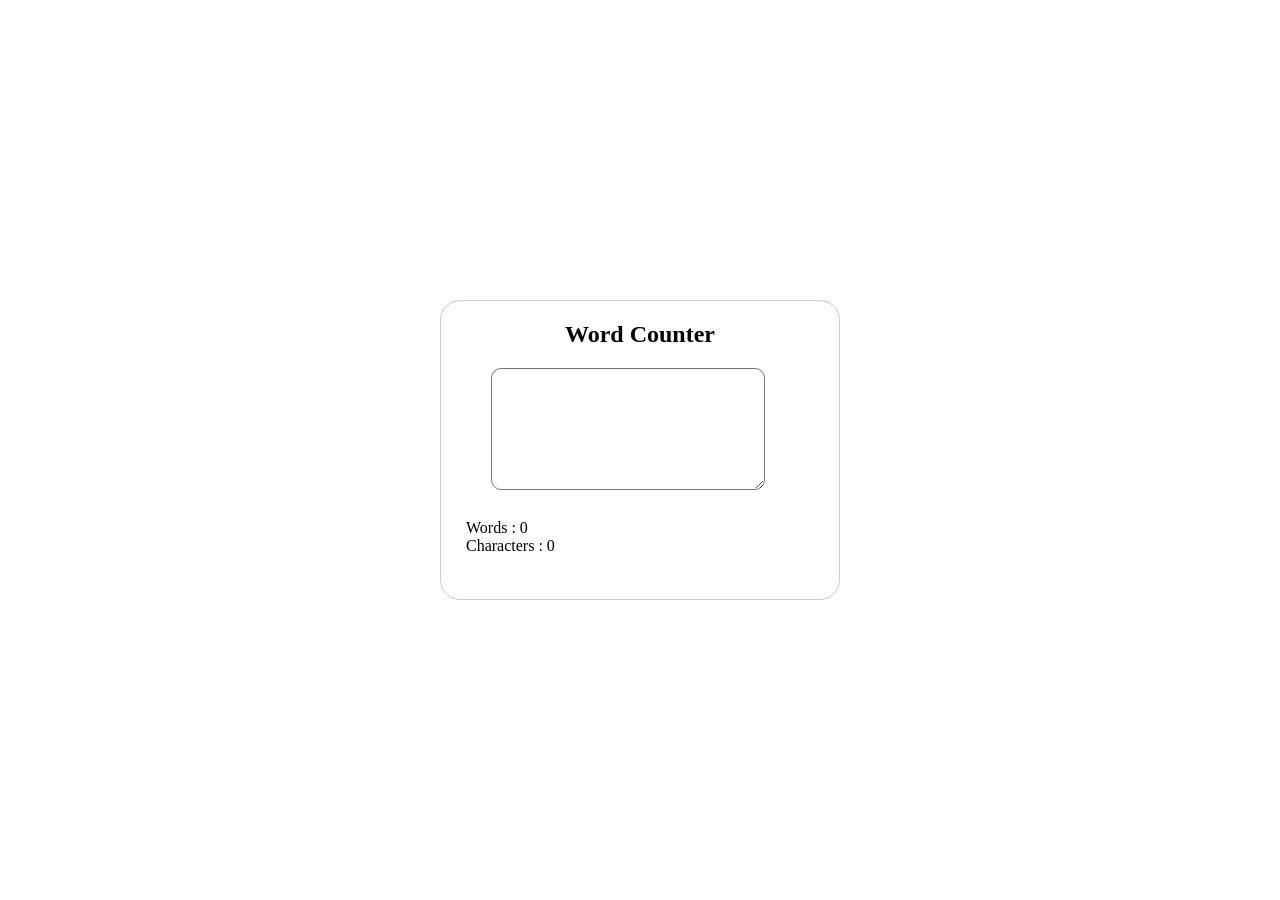
==== Word Counter/index.html @ 6bd27a7e "done" ====
<!DOCTYPE html>
<html lang="en">
<head>
    <meta charset="UTF-8">
    <meta name="viewport" content="width=device-width, initial-scale=1.0">
    <title>Word Counter</title>
    <link rel="stylesheet" href="style.css">
</head>
<body>
    <main class="main">
        <div class="container">
            <h2>Word Counter</h2>
            <textarea id="txtField" rows="8" cols="32"></textarea>
            <p class="words">Words : <span id="wordCount">0</span></p>
            <p class="chars">Characters : <span id="charCount">0</span></p>
        </div>
    </main>
    
    <script src="script.js"></script>
</body>
</html>
---- Word Counter/style.css ----
* {
    margin: 0;
    padding: 0;
    box-sizing: border-box;
}

.main {
    height: 100vh;
    background-color: transparent;
    display: flex;
    justify-content: center;
    align-items: center;
}

.container {
    height: 300px;
    width: 400px;
    border: 1px solid #bbbb;
    border-radius: 20px;
    padding: 20px 25px;
}

h2 {
    text-align: center;
    margin-bottom: 20px;
}

#txtField {
    position: relative;
    left: 25px;
    margin-bottom: 25px;
    border-radius: 10px;
}
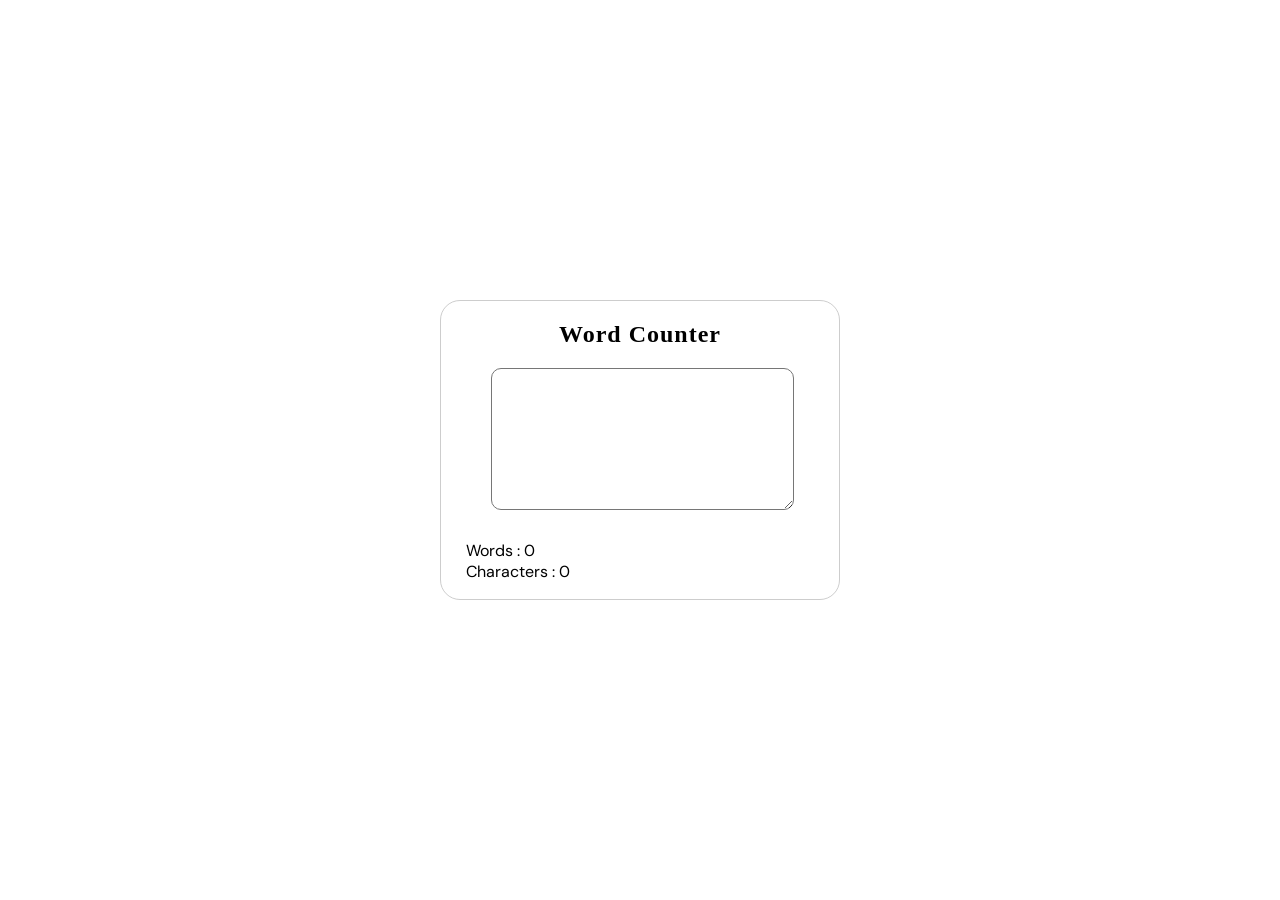
==== commit 181b78b8: "modify structure of miniNote app" ====
--- a/Word Counter/index.html
+++ b/Word Counter/index.html
@@ -10,7 +10,7 @@
     <main class="main">
         <div class="container">
             <h2>Word Counter</h2>
-            <textarea id="txtField" rows="8" cols="32"></textarea>
+            <textarea id="txtField" rows="6" cols="32"></textarea>
             <p class="words">Words : <span id="wordCount">0</span></p>
             <p class="chars">Characters : <span id="charCount">0</span></p>
         </div>
--- a/Word Counter/style.css
+++ b/Word Counter/style.css
@@ -1,7 +1,10 @@
+@import url('https://fonts.googleapis.com/css2?family=DM+Sans:ital,opsz,wght@0,9..40,100..1000;1,9..40,100..1000&family=Playfair+Display:ital,wght@0,400..900;1,400..900&display=swap');
+
 * {
     margin: 0;
     padding: 0;
     box-sizing: border-box;
+    font-family: 'Dm Sans';
 }
 
 .main {
@@ -23,6 +26,8 @@
 h2 {
     text-align: center;
     margin-bottom: 20px;
+    font-family: 'Playfair Display';
+    letter-spacing: 1px;
 }
 
 #txtField {
@@ -30,4 +35,12 @@
     left: 25px;
     margin-bottom: 25px;
     border-radius: 10px;
+    outline: none;
+    padding: 10px;
+    font-size: 15px;
+    font-family: 'Dm Sans';
+}
+
+#txtField:hover {
+    background-color: #edede9;
 }
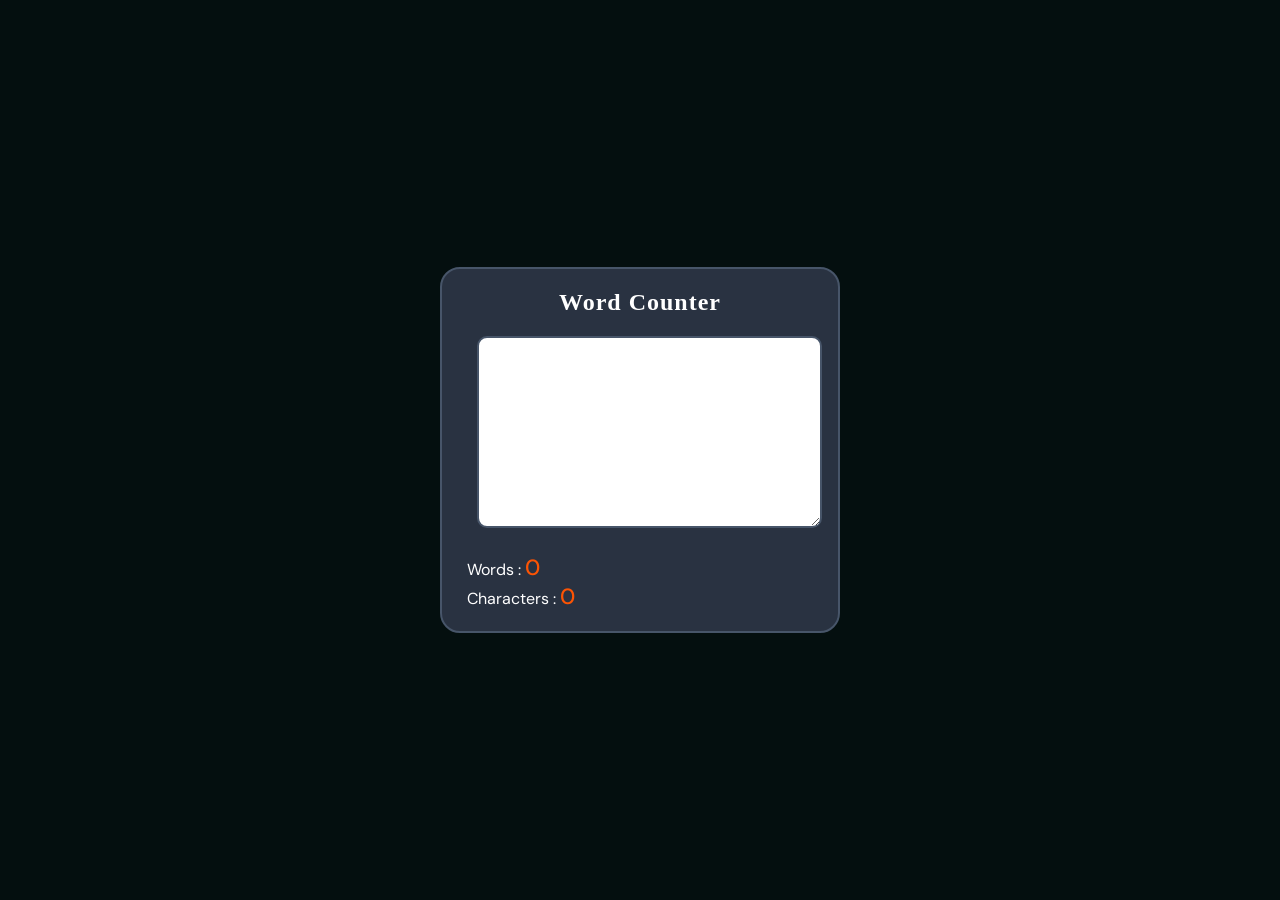
==== commit 13d2dced: "word counter js update" ====
--- a/Word Counter/index.html
+++ b/Word Counter/index.html
@@ -10,7 +10,7 @@
     <main class="main">
         <div class="container">
             <h2>Word Counter</h2>
-            <textarea id="txtField" rows="6" cols="32"></textarea>
+            <textarea id="txtField" rows="8" cols="34"></textarea>
             <p class="words">Words : <span id="wordCount">0</span></p>
             <p class="chars">Characters : <span id="charCount">0</span></p>
         </div>
--- a/Word Counter/style.css
+++ b/Word Counter/style.css
@@ -8,19 +8,27 @@
 }
 
 .main {
-    height: 100vh;
+    min-height: 100vh;
     background-color: transparent;
     display: flex;
     justify-content: center;
     align-items: center;
+    background-color: #040f0f;
 }
 
 .container {
-    height: 300px;
+    /* height: 300px; */
     width: 400px;
-    border: 1px solid #bbbb;
+    border: 2px solid #475569;
     border-radius: 20px;
     padding: 20px 25px;
+    background-color: #293241;
+    transition: border-color 0.2s;
+    color: white;
+}
+
+.container:hover {
+    border-color: #08CB00;
 }
 
 h2 {
@@ -30,17 +38,27 @@
     letter-spacing: 1px;
 }
 
+.container p span {
+    font-size: 22px;
+    color: #FC5404;
+    font-weight: 500;
+}
+
 #txtField {
     position: relative;
-    left: 25px;
-    margin-bottom: 25px;
+    left: 10px;
+    margin-bottom: 20px;
+    border: 2px solid #475569;
     border-radius: 10px;
     outline: none;
     padding: 10px;
-    font-size: 15px;
+    font-size: 16px;
     font-family: 'Dm Sans';
+    font-weight: 500;
+    transition: border-color 0.2s;
 }
 
 #txtField:hover {
     background-color: #edede9;
+    border-color: #FC5404;
 }
